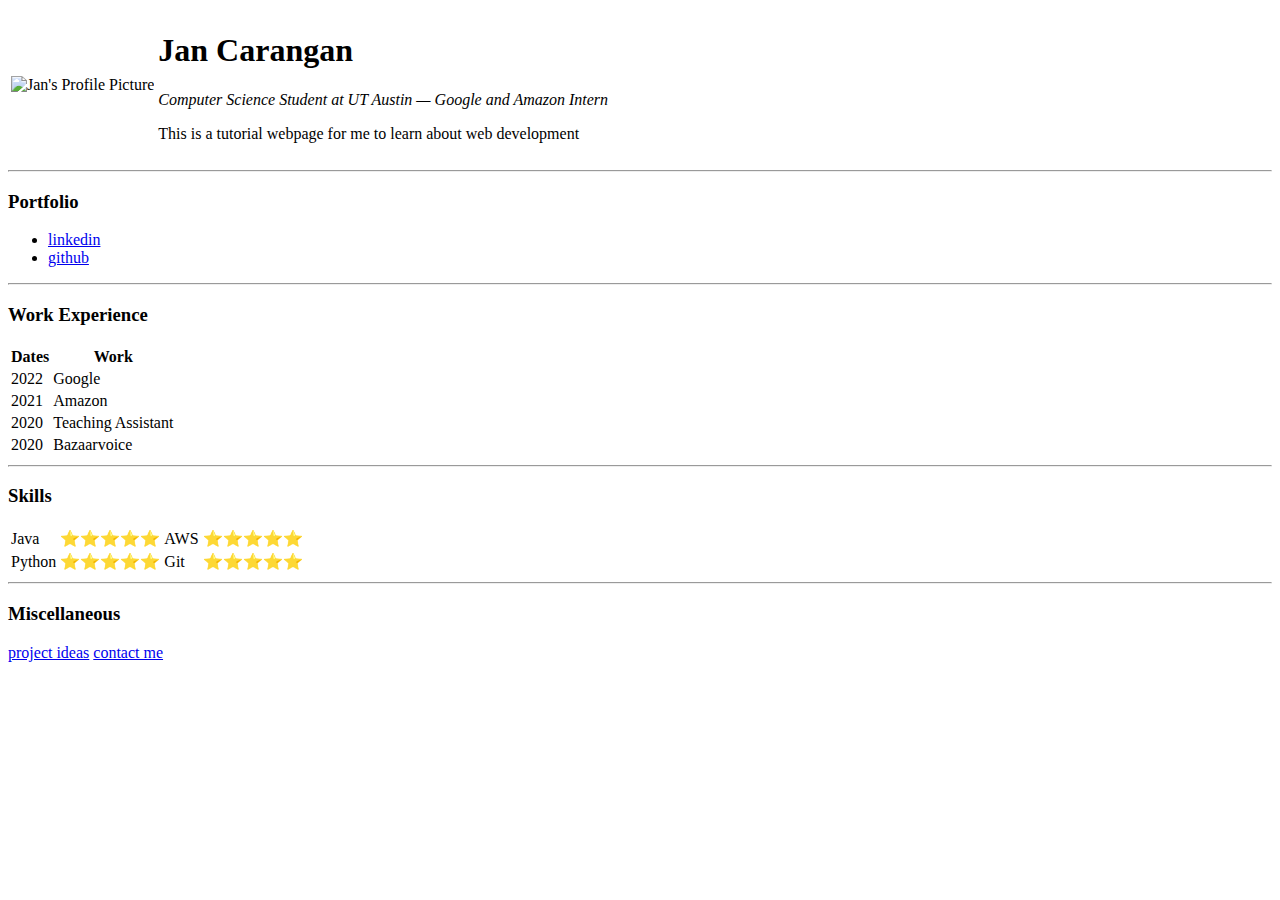
==== index.html @ ba244d30 "Initial Commit" ====
<!DOCTYPE html>
<html lang="en">
  <head>
    <meta charset="UTF-8" />
    <meta http-equiv="X-UA-Compatible" content="IE=edge" />
    <meta name="viewport" content="width=device-width, initial-scale=1.0" />
    <title>Jan's Personal Site</title>
  </head>
  <body>
    <table>
      <tr>
        <td>
          <img
            src="https://scontent-atl3-1.xx.fbcdn.net/v/t1.6435-1/s200x200/107894953_4155270317877198_5979296485838606461_n.jpg?_nc_cat=107&ccb=1-5&_nc_sid=7206a8&_nc_ohc=a7lDmdZfSdAAX8N21w3&_nc_ht=scontent-atl3-1.xx&oh=9e21a6aaba0c760ffc64c3a83a41e594&oe=61475890"
            alt="Jan's Profile Picture"
          />
        </td>
        <td>
          <h1>Jan Carangan</h1>
          <p>
            <em
              >Computer Science Student at UT Austin — Google and Amazon
              Intern</em
            >
          </p>
          <p>
            This is a tutorial webpage for me to learn about web development
          </p>
        </td>
      </tr>
    </table>
    <hr />
    <h3>Portfolio</h3>
    <ul>
      <li><a href="https://www.linkedin.com/in/carangan/">linkedin</a></li>
      <li><a href="https://github.com/carangan">github</a></li>
    </ul>
    <hr />
    <h3>Work Experience</h3>
    <table>
      <thead>
        <th>Dates</th>
        <th>Work</th>
      </thead>
      <tbody>
        <tr>
          <td>2022</td>
          <td>Google</td>
        </tr>
        <tr>
          <td>2021</td>
          <td>Amazon</td>
        </tr>
        <tr>
          <td>2020</td>
          <td>Teaching Assistant</td>
        </tr>
        <tr>
          <td>2020</td>
          <td>Bazaarvoice</td>
        </tr>
      </tbody>
    </table>
    <hr />
    <h3>Skills</h3>
    <table>
      <tbody>
        <tr>
          <td>Java</td>
          <td>⭐⭐⭐⭐⭐</td>
          <td>AWS</td>
          <td>⭐⭐⭐⭐⭐</td>
        </tr>
        <tr>
          <td>Python</td>
          <td>⭐⭐⭐⭐⭐</td>
          <td>Git</td>
          <td>⭐⭐⭐⭐⭐</td>
        </tr>
      </tbody>
    </table>
    <hr />
    <h3>Miscellaneous</h3>
    <a href="project_ideas.html">project ideas</a>
    <a href="contact_me.html">contact me</a>
  </body>
</html>
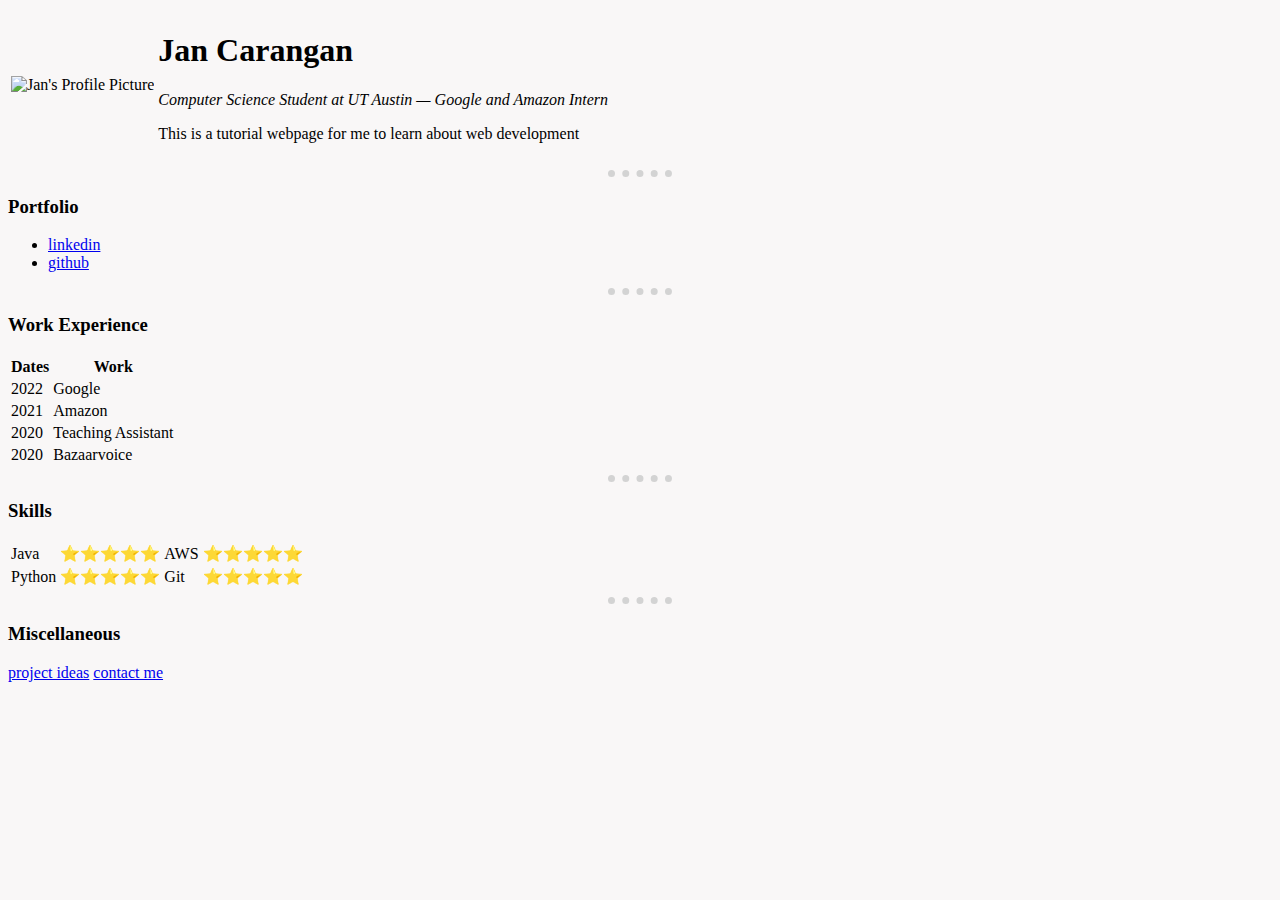
==== commit 1df855fa: "Add css and index, contact, project pages" ====
--- a/index.html
+++ b/index.html
@@ -5,8 +5,9 @@
     <meta http-equiv="X-UA-Compatible" content="IE=edge" />
     <meta name="viewport" content="width=device-width, initial-scale=1.0" />
     <title>Jan's Personal Site</title>
+    <link rel="stylesheet" href="css/styles.css">
   </head>
-  <body>
+  <body">
     <table>
       <tr>
         <td>
--- a/css/styles.css
+++ b/css/styles.css
@@ -0,0 +1,10 @@
+body {
+    background-color: #F9F7F7;
+}
+
+hr {
+    border-style: none none dotted;
+    border-color: lightgray;
+    border-width: 7px;
+    width: 5%;
+}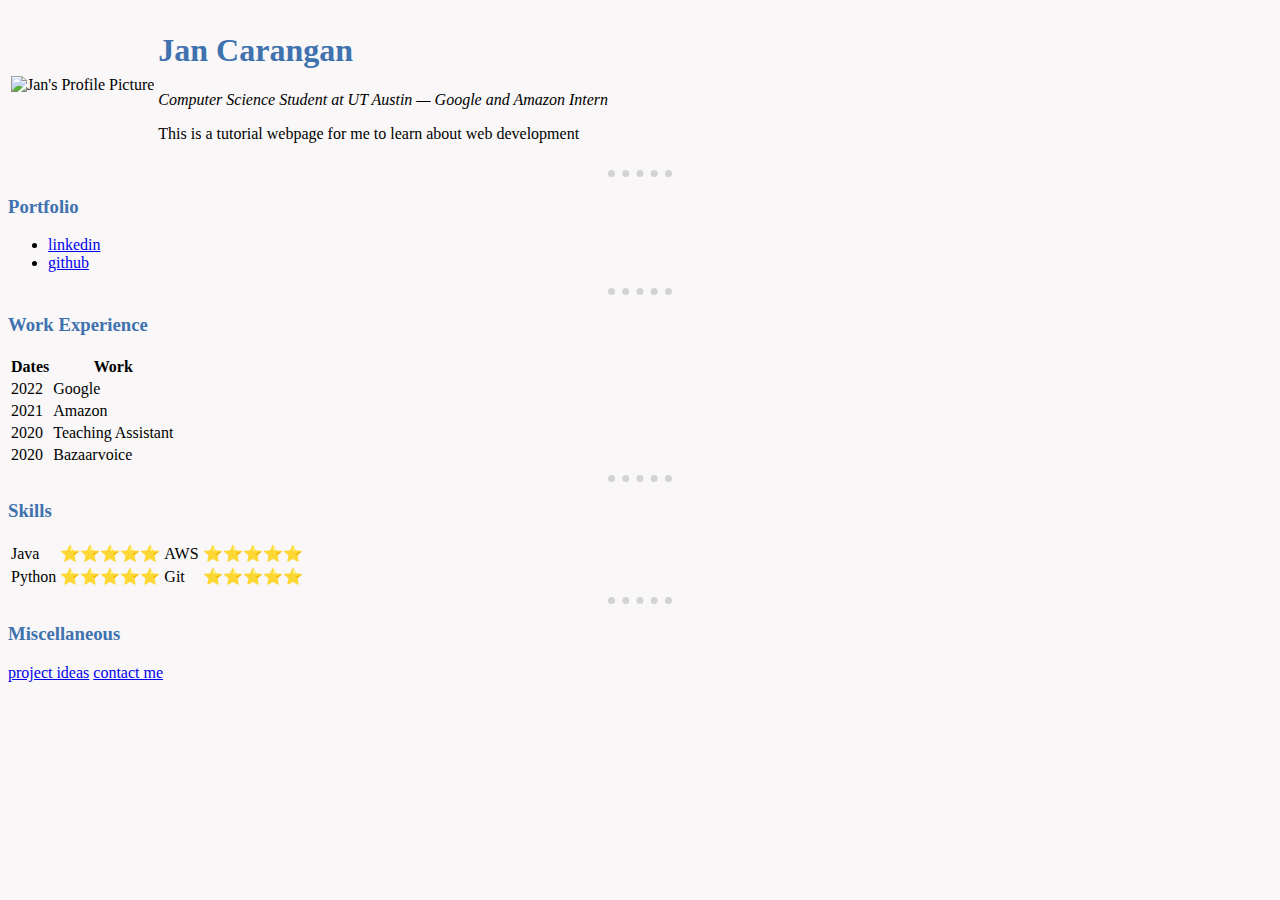
==== commit 646fbe37: "Added updated picture" ====
--- a/index.html
+++ b/index.html
@@ -12,7 +12,7 @@
       <tr>
         <td>
           <img
-            src="https://scontent-atl3-1.xx.fbcdn.net/v/t1.6435-1/s200x200/107894953_4155270317877198_5979296485838606461_n.jpg?_nc_cat=107&ccb=1-5&_nc_sid=7206a8&_nc_ohc=a7lDmdZfSdAAX8N21w3&_nc_ht=scontent-atl3-1.xx&oh=9e21a6aaba0c760ffc64c3a83a41e594&oe=61475890"
+            src="https://media-exp1.licdn.com/dms/image/C4E03AQGL77r6FOb5CQ/profile-displayphoto-shrink_200_200/0/1581805730864?e=1645660800&v=beta&t=HRd4obRWi_c4Zq6mArUR_9-AmxIGkWgIccn62ErmkWg"
             alt="Jan's Profile Picture"
           />
         </td>
--- a/css/styles.css
+++ b/css/styles.css
@@ -7,4 +7,12 @@
     border-color: lightgray;
     border-width: 7px;
     width: 5%;
-}+}
+
+h1 {
+    color: #3F72AF;
+}
+
+h3 {
+    color: #3F72AF;
+}
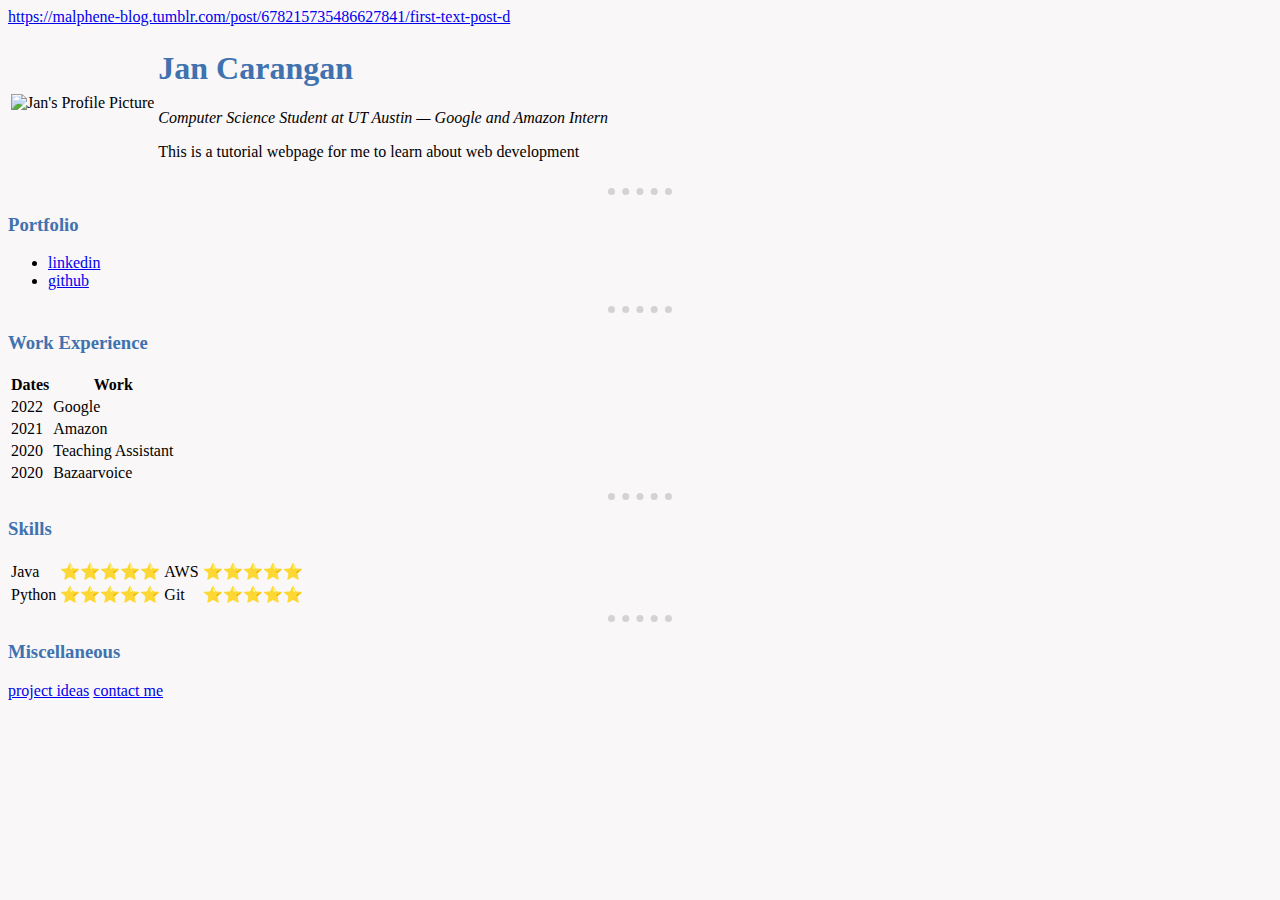
==== commit d744a443: "Update index.html" ====
--- a/index.html
+++ b/index.html
@@ -8,6 +8,7 @@
     <link rel="stylesheet" href="css/styles.css">
   </head>
   <body">
+   <div class="tumblr-post" data-href="https://embed.tumblr.com/embed/post/gtfWLvfJi3DQQzHuG9idgA/678215735486627841" data-did="a748b64294da21007c4fb1dc78c16724f57966f8"><a href="https://malphene-blog.tumblr.com/post/678215735486627841/first-text-post-d">https://malphene-blog.tumblr.com/post/678215735486627841/first-text-post-d</a></div>  <script async src="https://assets.tumblr.com/post.js"></script>
     <table>
       <tr>
         <td>
